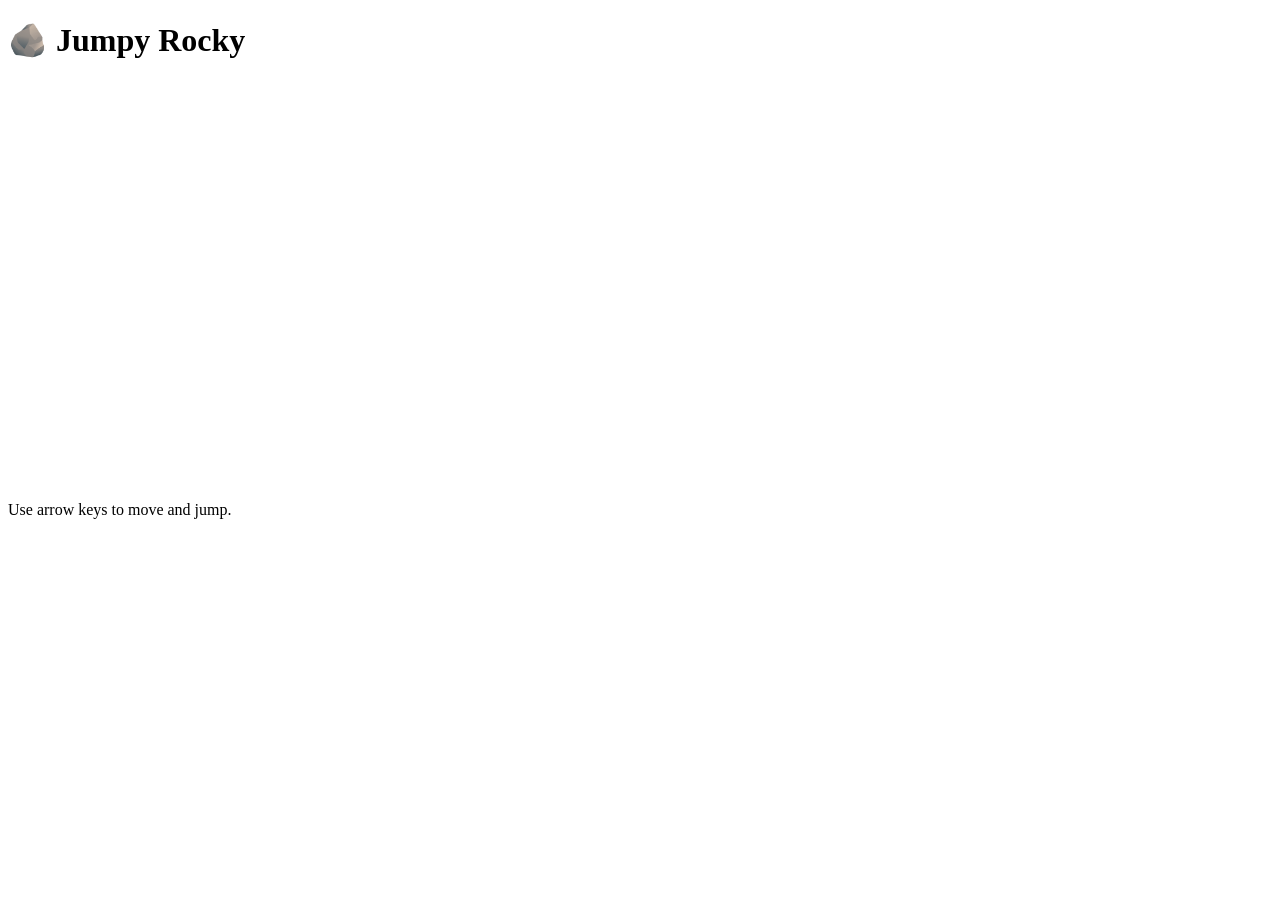
==== index.html @ 6c40e448 "Update index.html" ====
<!DOCTYPE html>
<html lang="en">
<head>
  <meta charset="UTF-8" />
  <meta name="viewport" content="width=device-width, initial-scale=1.0"/>
  <title>Jumpy Rocky</title>
  <link rel="stylesheet" href="style.css" />
</head>
<body>
  <h1>🪨 Jumpy Rocky</h1>
  <canvas id="gameCanvas" width="800" height="400"></canvas>
  <p>Use arrow keys to move and jump.</p>

  <script src="game.js"></script>
</body>
</html>
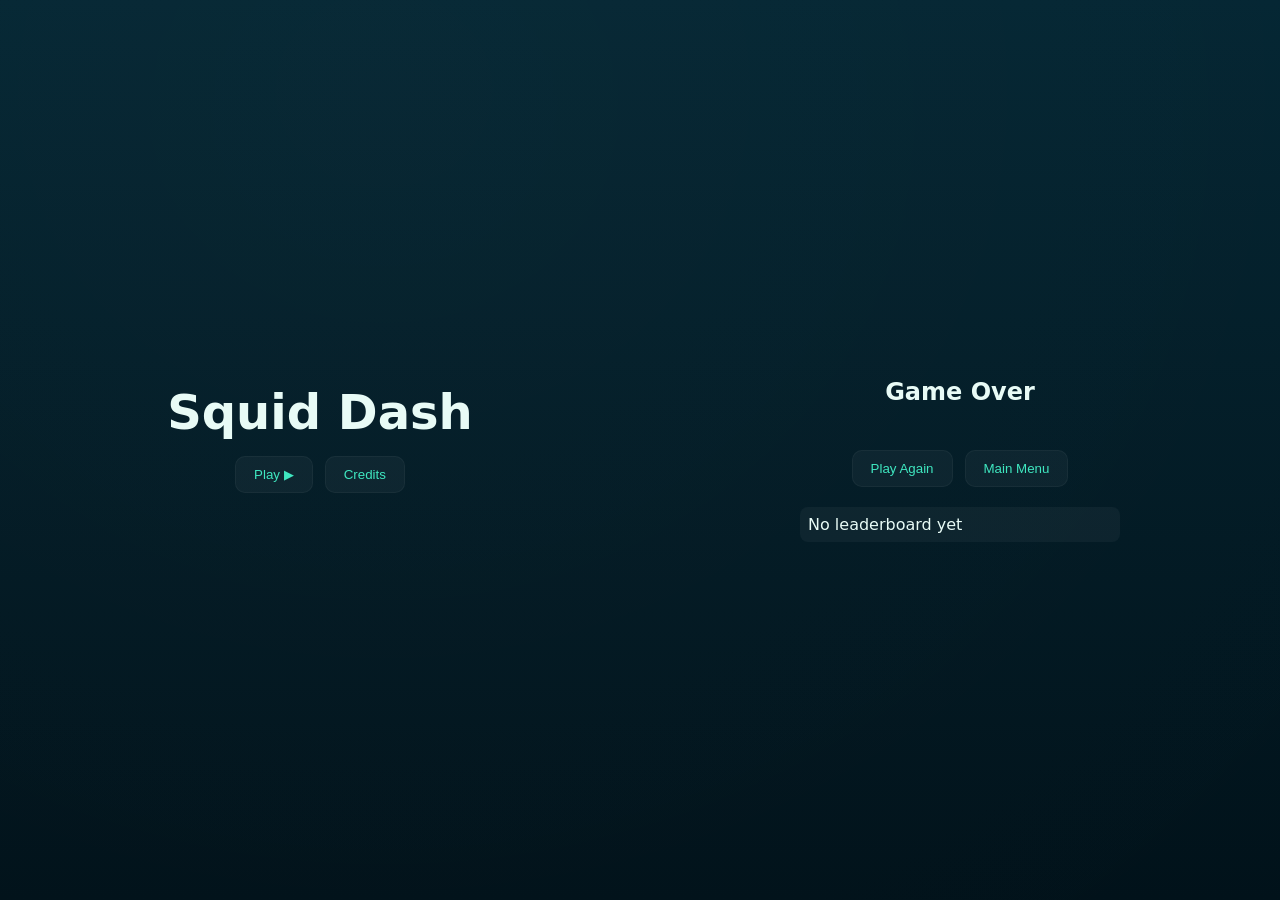
==== commit 2abb1612: "Add files via upload" ====
--- a/index.html
+++ b/index.html
@@ -1,16 +1,53 @@
-<!DOCTYPE html>
-<html lang="en">
-<head>
-  <meta charset="UTF-8" />
-  <meta name="viewport" content="width=device-width, initial-scale=1.0"/>
-  <title>Jumpy Rocky</title>
-  <link rel="stylesheet" href="style.css" />
-</head>
-<body>
-  <h1>🪨 Jumpy Rocky</h1>
-  <canvas id="gameCanvas" width="800" height="400"></canvas>
-  <p>Use arrow keys to move and jump.</p>
-
-  <script src="game.js"></script>
-</body>
-</html>
+<!doctype html>
+<html lang="en">
+<head>
+  <meta charset="utf-8" />
+  <meta name="viewport" content="width=device-width,initial-scale=1" />
+  <title>Squid Dash — Cave Platformer (v1)</title>
+  <link rel="stylesheet" href="style.css">
+</head>
+<body>
+  <div id="ui-root">
+    <div id="start-screen" class="screen">
+      <h1>Squid Dash</h1>
+      <div class="controls-row">
+        <button id="btn-start" class="btn">Play ▶</button>
+        <button id="btn-credits" class="btn">Credits</button>
+      </div>
+      <div id="credits" class="panel" hidden>
+        <h3>Credits</h3>
+        <p id="credits-text">Design: YOU — Art: placeholder SVGs — Code: Generated</p>
+      </div>
+      <div id="profile-row"></div>
+    </div>
+
+    <div id="game-screen" class="screen" hidden>
+      <canvas id="game-canvas"></canvas>
+      <div id="hud">
+        <div id="score-wrap">Blocks: <span id="score">0</span></div>
+        <div id="points-wrap">Points: <span id="points">0</span></div>
+        <div id="dash-cooldown">Dash: <span id="dash-text">Ready</span></div>
+      </div>
+      <div id="mobile-ui">
+        <div id="joystick" class="joystick">🕹️</div>
+        <div id="mobile-buttons">
+          <button id="btn-jump" class="btn-emoji">⏫</button>
+          <button id="btn-dash" class="btn-emoji">💨</button>
+        </div>
+      </div>
+    </div>
+
+    <div id="gameover-screen" class="screen" hidden>
+      <h2>Game Over</h2>
+      <div id="final-score"></div>
+      <div class="controls-row">
+        <button id="btn-playagain" class="btn">Play Again</button>
+        <button id="btn-mainmenu" class="btn">Main Menu</button>
+      </div>
+      <div id="lb-wrap"></div>
+    </div>
+  </div>
+
+  <script src="game.js"></script>
+</body>
+</html>
--- a/style.css
+++ b/style.css
@@ -0,0 +1,35 @@
+:root{
+  --bg:#071925; --panel:rgba(255,255,255,0.04); --accent:#3fe7c0; --muted:rgba(255,255,255,0.6);
+}
+*{box-sizing:border-box}
+html,body{height:100%;margin:0;font-family:Inter, system-ui, -apple-system, 'Segoe UI', Roboto, 'Helvetica Neue', Arial}
+#ui-root{height:100%;display:flex;align-items:center;justify-content:center;background:radial-gradient(ellipse at 30% 10%, rgba(255,255,255,0.02), transparent), linear-gradient(180deg,#042633,#01121a);color:#e8fbf6}
+.screen{width:100%;max-width:1100px;padding:20px}
+#start-screen{display:flex;flex-direction:column;align-items:center;gap:16px}
+h1{font-size:48px;margin:0}
+.btn{background:var(--panel);border:1px solid rgba(255,255,255,0.04);padding:10px 18px;border-radius:10px;color:var(--accent);cursor:pointer}
+.controls-row{display:flex;gap:12px}
+.panel{padding:12px;background:rgba(255,255,255,0.02);border-radius:8px}
+#profile-row{margin-top:8px}
+
+/* Game screen */
+#game-screen{position:relative}
+#game-canvas{display:block;width:100%;height:70vh;border-radius:12px;background:linear-gradient(180deg,#022834,#00121a);}
+#hud{position:absolute;left:12px;top:12px;display:flex;gap:14px;align-items:center}
+#hud div{background:var(--panel);padding:8px;border-radius:8px;font-weight:600}
+#mobile-ui{position:absolute;bottom:12px;left:50%;transform:translateX(-50%);display:flex;gap:12px;align-items:center}
+.joystick{width:120px;height:120px;border-radius:999px;background:rgba(255,255,255,0.02);display:flex;align-items:center;justify-content:center;font-size:28px}
+#mobile-buttons{display:flex;flex-direction:column;gap:8px}
+.btn-emoji{width:64px;height:64px;border-radius:12px;background:rgba(255,255,255,0.03);font-size:24px}
+
+/* Game over */
+#gameover-screen{display:flex;flex-direction:column;align-items:center;gap:12px}
+#lb-wrap{width:320px;margin-top:8px}
+.leaderboard{background:var(--panel);padding:8px;border-radius:8px}
+
+/* responsive */
+@media(min-width:900px){ #mobile-ui{display:none} }
+@media(max-width:900px){ #start-screen h1{font-size:36px} }
+
+/* small animations */
+.counter-anim{transition:all 0.45s cubic-bezier(.22,.9,.31,1)}
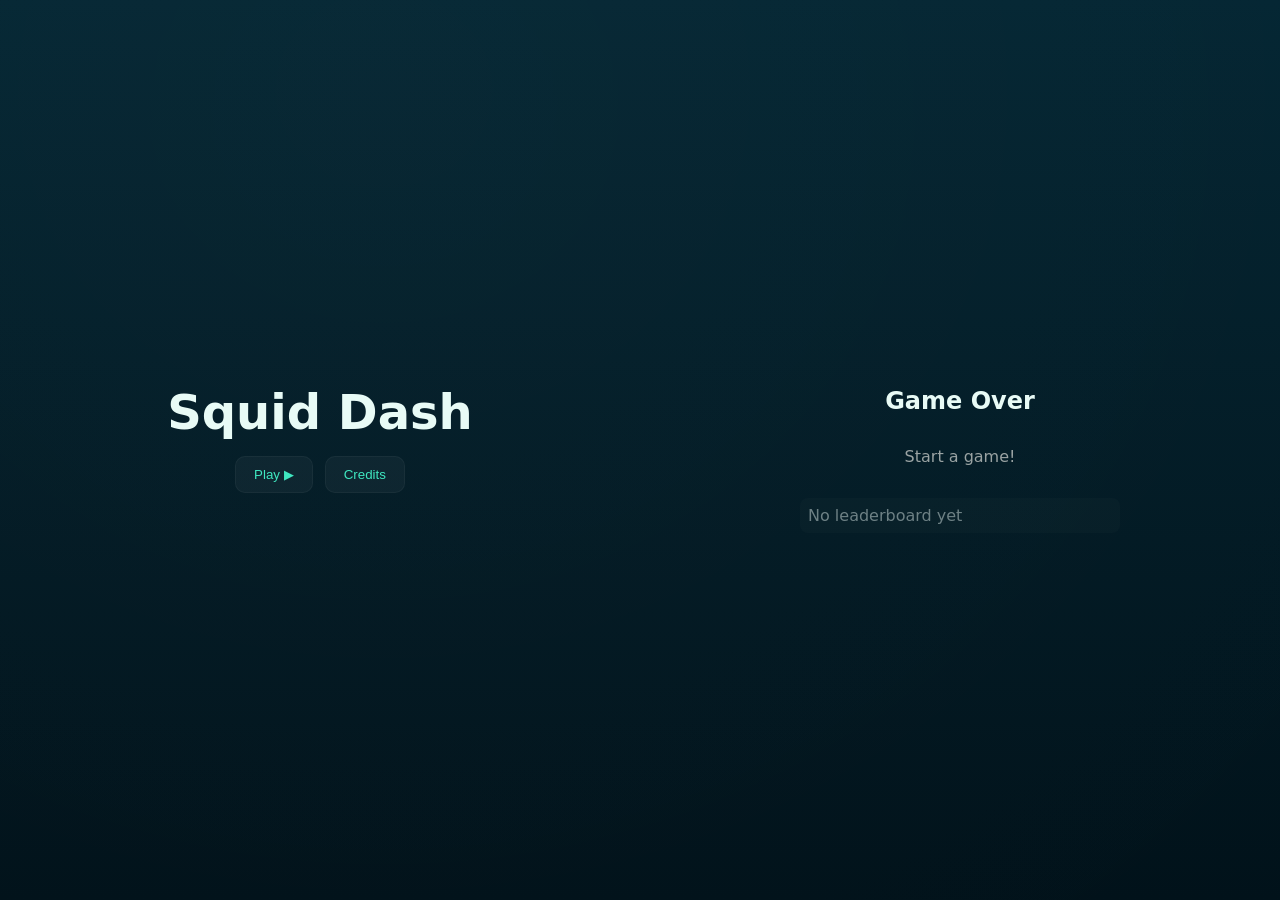
==== commit ecba79ce: "Create index.html" ====
--- a/index.html
+++ b/index.html
@@ -1,53 +1,53 @@
-<!doctype html>
-<html lang="en">
-<head>
-  <meta charset="utf-8" />
-  <meta name="viewport" content="width=device-width,initial-scale=1" />
-  <title>Squid Dash — Cave Platformer (v1)</title>
-  <link rel="stylesheet" href="style.css">
-</head>
-<body>
-  <div id="ui-root">
-    <div id="start-screen" class="screen">
-      <h1>Squid Dash</h1>
-      <div class="controls-row">
-        <button id="btn-start" class="btn">Play ▶</button>
-        <button id="btn-credits" class="btn">Credits</button>
-      </div>
-      <div id="credits" class="panel" hidden>
-        <h3>Credits</h3>
-        <p id="credits-text">Design: YOU — Art: placeholder SVGs — Code: Generated</p>
-      </div>
-      <div id="profile-row"></div>
-    </div>
-
-    <div id="game-screen" class="screen" hidden>
-      <canvas id="game-canvas"></canvas>
-      <div id="hud">
-        <div id="score-wrap">Blocks: <span id="score">0</span></div>
-        <div id="points-wrap">Points: <span id="points">0</span></div>
-        <div id="dash-cooldown">Dash: <span id="dash-text">Ready</span></div>
-      </div>
-      <div id="mobile-ui">
-        <div id="joystick" class="joystick">🕹️</div>
-        <div id="mobile-buttons">
-          <button id="btn-jump" class="btn-emoji">⏫</button>
-          <button id="btn-dash" class="btn-emoji">💨</button>
-        </div>
-      </div>
-    </div>
-
-    <div id="gameover-screen" class="screen" hidden>
-      <h2>Game Over</h2>
-      <div id="final-score"></div>
-      <div class="controls-row">
-        <button id="btn-playagain" class="btn">Play Again</button>
-        <button id="btn-mainmenu" class="btn">Main Menu</button>
-      </div>
-      <div id="lb-wrap"></div>
-    </div>
-  </div>
-
-  <script src="game.js"></script>
-</body>
-</html>+<!doctype html>
+<html lang="en">
+<head>
+  <meta charset="utf-8" />
+  <meta name="viewport" content="width=device-width,initial-scale=1" />
+  <title>Squid Dash(v1)</title>
+  <link rel="stylesheet" href="style.css">
+</head>
+<body>
+  <div id="ui-root">
+    <div id="start-screen" class="screen">
+      <h1>Squid Dash</h1>
+      <div class="controls-row">
+        <button id="btn-start" class="btn">Play ▶</button>
+        <button id="btn-credits" class="btn">Credits</button>
+      </div>
+      <div id="credits" class="panel" hidden>
+        <h3>Credits</h3>
+        <p id="credits-text">Design: YOU — Art: placeholder SVGs — Code: Generated</p>
+      </div>
+      <div id="profile-row"></div>
+    </div>
+
+    <div id="game-screen" class="screen" hidden>
+      <canvas id="game-canvas"></canvas>
+      <div id="hud">
+        <div id="score-wrap">Blocks: <span id="score">0</span></div>
+        <div id="points-wrap">Points: <span id="points">0</span></div>
+        <div id="dash-cooldown">Dash: <span id="dash-text">Ready</span></div>
+      </div>
+      <div id="mobile-ui">
+        <div id="joystick" class="joystick">🕹️</div>
+        <div id="mobile-buttons">
+          <button id="btn-jump" class="btn-emoji">⏫</button>
+          <button id="btn-dash" class="btn-emoji">💨</button>
+        </div>
+      </div>
+    </div>
+
+    <div id="gameover-screen" class="screen" hidden>
+      <h2>Game Over</h2>
+      <div id="final-score"></div>
+      <div class="controls-row">
+        <button id="btn-playagain" class="btn">Play Again</button>
+        <button id="btn-mainmenu" class="btn">Main Menu</button>
+      </div>
+      <div id="lb-wrap"></div>
+    </div>
+  </div>
+
+  <script src="game.js"></script>
+</body>
+</html>
--- a/style.css
+++ b/style.css
@@ -1,35 +1,44 @@
-:root{
-  --bg:#071925; --panel:rgba(255,255,255,0.04); --accent:#3fe7c0; --muted:rgba(255,255,255,0.6);
-}
-*{box-sizing:border-box}
-html,body{height:100%;margin:0;font-family:Inter, system-ui, -apple-system, 'Segoe UI', Roboto, 'Helvetica Neue', Arial}
-#ui-root{height:100%;display:flex;align-items:center;justify-content:center;background:radial-gradient(ellipse at 30% 10%, rgba(255,255,255,0.02), transparent), linear-gradient(180deg,#042633,#01121a);color:#e8fbf6}
-.screen{width:100%;max-width:1100px;padding:20px}
-#start-screen{display:flex;flex-direction:column;align-items:center;gap:16px}
-h1{font-size:48px;margin:0}
-.btn{background:var(--panel);border:1px solid rgba(255,255,255,0.04);padding:10px 18px;border-radius:10px;color:var(--accent);cursor:pointer}
-.controls-row{display:flex;gap:12px}
-.panel{padding:12px;background:rgba(255,255,255,0.02);border-radius:8px}
-#profile-row{margin-top:8px}
-
-/* Game screen */
-#game-screen{position:relative}
-#game-canvas{display:block;width:100%;height:70vh;border-radius:12px;background:linear-gradient(180deg,#022834,#00121a);}
-#hud{position:absolute;left:12px;top:12px;display:flex;gap:14px;align-items:center}
-#hud div{background:var(--panel);padding:8px;border-radius:8px;font-weight:600}
-#mobile-ui{position:absolute;bottom:12px;left:50%;transform:translateX(-50%);display:flex;gap:12px;align-items:center}
-.joystick{width:120px;height:120px;border-radius:999px;background:rgba(255,255,255,0.02);display:flex;align-items:center;justify-content:center;font-size:28px}
-#mobile-buttons{display:flex;flex-direction:column;gap:8px}
-.btn-emoji{width:64px;height:64px;border-radius:12px;background:rgba(255,255,255,0.03);font-size:24px}
-
-/* Game over */
-#gameover-screen{display:flex;flex-direction:column;align-items:center;gap:12px}
-#lb-wrap{width:320px;margin-top:8px}
-.leaderboard{background:var(--panel);padding:8px;border-radius:8px}
-
-/* responsive */
-@media(min-width:900px){ #mobile-ui{display:none} }
-@media(max-width:900px){ #start-screen h1{font-size:36px} }
-
-/* small animations */
-.counter-anim{transition:all 0.45s cubic-bezier(.22,.9,.31,1)}+:root{
+  --bg:#071925; --panel:rgba(255,255,255,0.04); --accent:#3fe7c0; --muted:rgba(255,255,255,0.6);
+}
+*{box-sizing:border-box}
+html,body{height:100%;margin:0;font-family:Inter, system-ui, -apple-system, 'Segoe UI', Roboto, 'Helvetica Neue', Arial}
+#ui-root{height:100%;display:flex;align-items:center;justify-content:center;background:radial-gradient(ellipse at 30% 10%, rgba(255,255,255,0.02), transparent), linear-gradient(180deg,#042633,#01121a);color:#e8fbf6}
+.screen{width:100%;max-width:1100px;padding:20px}
+#start-screen{display:flex;flex-direction:column;align-items:center;gap:16px}
+h1{font-size:48px;margin:0}
+.btn{background:var(--panel);border:1px solid rgba(255,255,255,0.04);padding:10px 18px;border-radius:10px;color:var(--accent);cursor:pointer}
+.controls-row{display:flex;gap:12px}
+.panel{padding:12px;background:rgba(255,255,255,0.02);border-radius:8px}
+#profile-row{margin-top:8px}
+
+/* Game screen */
+#game-screen{position:relative}
+#game-canvas{display:block;width:100%;height:70vh;border-radius:12px;background:linear-gradient(180deg,#022834,#00121a);}
+#hud{position:absolute;left:12px;top:12px;display:flex;gap:14px;align-items:center}
+#hud div{background:var(--panel);padding:8px;border-radius:8px;font-weight:600}
+#mobile-ui{position:absolute;bottom:12px;left:50%;transform:translateX(-50%);display:flex;gap:12px;align-items:center}
+.joystick{width:120px;height:120px;border-radius:999px;background:rgba(255,255,255,0.02);display:flex;align-items:center;justify-content:center;font-size:28px}
+#mobile-buttons{display:flex;flex-direction:column;gap:8px}
+.btn-emoji{width:64px;height:64px;border-radius:12px;background:rgba(255,255,255,0.03);font-size:24px}
+
+/* Game over */
+#gameover-screen{display:flex;flex-direction:column;align-items:center;gap:12px}
+#lb-wrap{width:320px;margin-top:8px}
+.leaderboard{background:var(--panel);padding:8px;border-radius:8px}
+
+/* responsive */
+@media(min-width:900px){ #mobile-ui{display:none} }
+@media(max-width:900px){ #start-screen h1{font-size:36px} }
+
+/* small animations */
+.counter-anim{transition:all 0.45s cubic-bezier(.22,.9,.31,1)}
+
+/* Dimmed/inactive UI */
+.dimmed{opacity:0.45;filter:grayscale(30%);pointer-events:none}
+
+/* Hidden on mobile until after death */
+.mobile-hidden-until-death{display:none}
+
+/* Square-ish platform visuals helper */
+.block-tile{image-rendering:pixelated;}
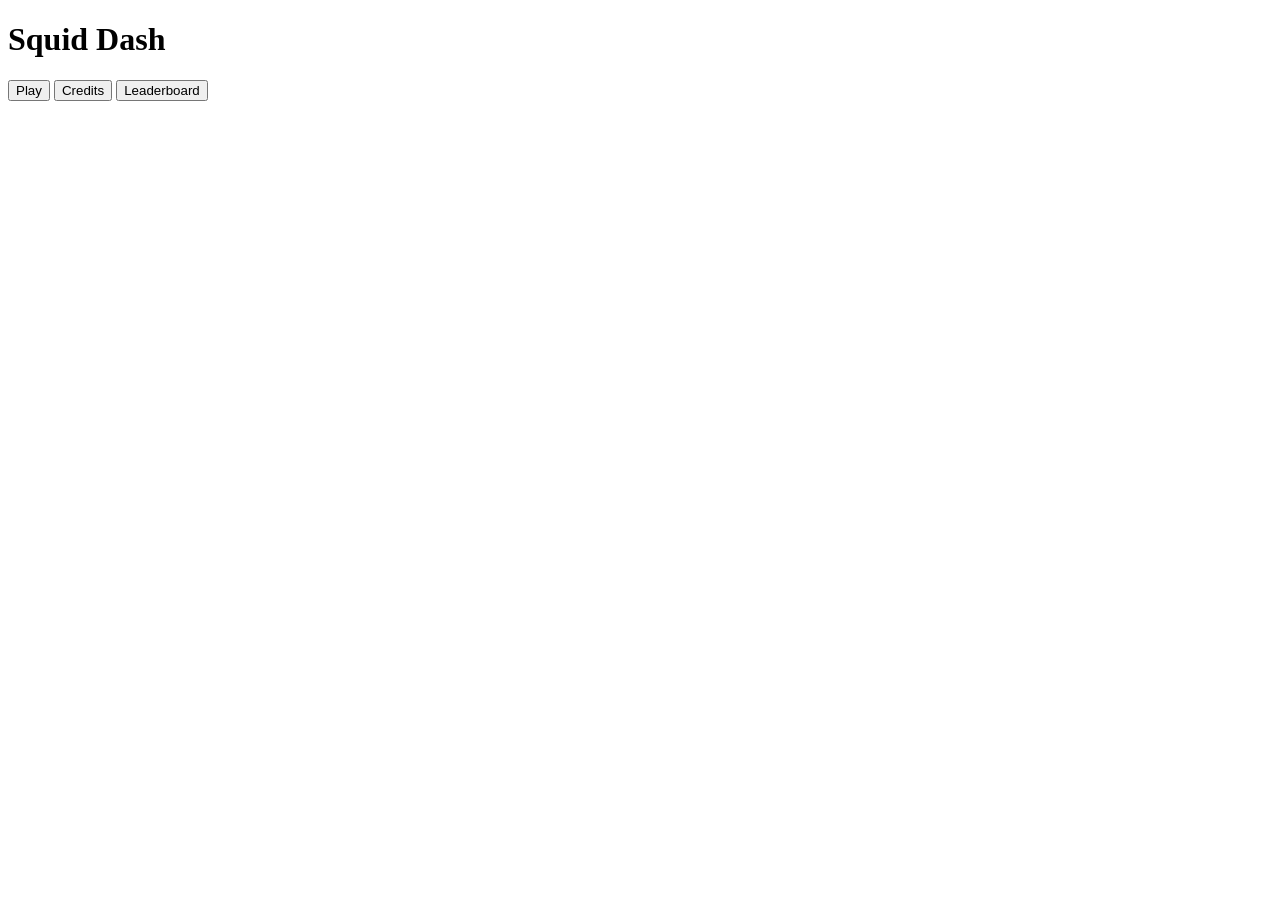
==== commit 80328efe: "Add files via upload" ====
--- a/index.html
+++ b/index.html
@@ -1,53 +1,27 @@
-<!doctype html>
+<!DOCTYPE html>
 <html lang="en">
 <head>
-  <meta charset="utf-8" />
-  <meta name="viewport" content="width=device-width,initial-scale=1" />
-  <title>Squid Dash(v1)</title>
-  <link rel="stylesheet" href="style.css">
+    <meta charset="UTF-8">
+    <meta name="viewport" content="width=device-width, initial-scale=1.0">
+    <title>Squid Dash</title>
+    <link rel="stylesheet" href="css/style.css">
 </head>
 <body>
-  <div id="ui-root">
-    <div id="start-screen" class="screen">
-      <h1>Squid Dash</h1>
-      <div class="controls-row">
-        <button id="btn-start" class="btn">Play ▶</button>
-        <button id="btn-credits" class="btn">Credits</button>
-      </div>
-      <div id="credits" class="panel" hidden>
-        <h3>Credits</h3>
-        <p id="credits-text">Design: YOU — Art: placeholder SVGs — Code: Generated</p>
-      </div>
-      <div id="profile-row"></div>
+    <div id="start-screen">
+        <h1>Squid Dash</h1>
+        <button id="play-btn">Play</button>
+        <button id="credits-btn">Credits</button>
+        <button id="leaderboard-btn">Leaderboard</button>
     </div>
 
-    <div id="game-screen" class="screen" hidden>
-      <canvas id="game-canvas"></canvas>
-      <div id="hud">
-        <div id="score-wrap">Blocks: <span id="score">0</span></div>
-        <div id="points-wrap">Points: <span id="points">0</span></div>
-        <div id="dash-cooldown">Dash: <span id="dash-text">Ready</span></div>
-      </div>
-      <div id="mobile-ui">
-        <div id="joystick" class="joystick">🕹️</div>
-        <div id="mobile-buttons">
-          <button id="btn-jump" class="btn-emoji">⏫</button>
-          <button id="btn-dash" class="btn-emoji">💨</button>
-        </div>
-      </div>
+    <canvas id="gameCanvas"></canvas>
+
+    <div id="game-over-screen" style="display:none;">
+        <h2>Game Over</h2>
+        <button id="play-again-btn">Play Again</button>
+        <button id="main-menu-btn">Main Menu</button>
     </div>
 
-    <div id="gameover-screen" class="screen" hidden>
-      <h2>Game Over</h2>
-      <div id="final-score"></div>
-      <div class="controls-row">
-        <button id="btn-playagain" class="btn">Play Again</button>
-        <button id="btn-mainmenu" class="btn">Main Menu</button>
-      </div>
-      <div id="lb-wrap"></div>
-    </div>
-  </div>
-
-  <script src="game.js"></script>
+    <script src="js/game.js"></script>
 </body>
 </html>
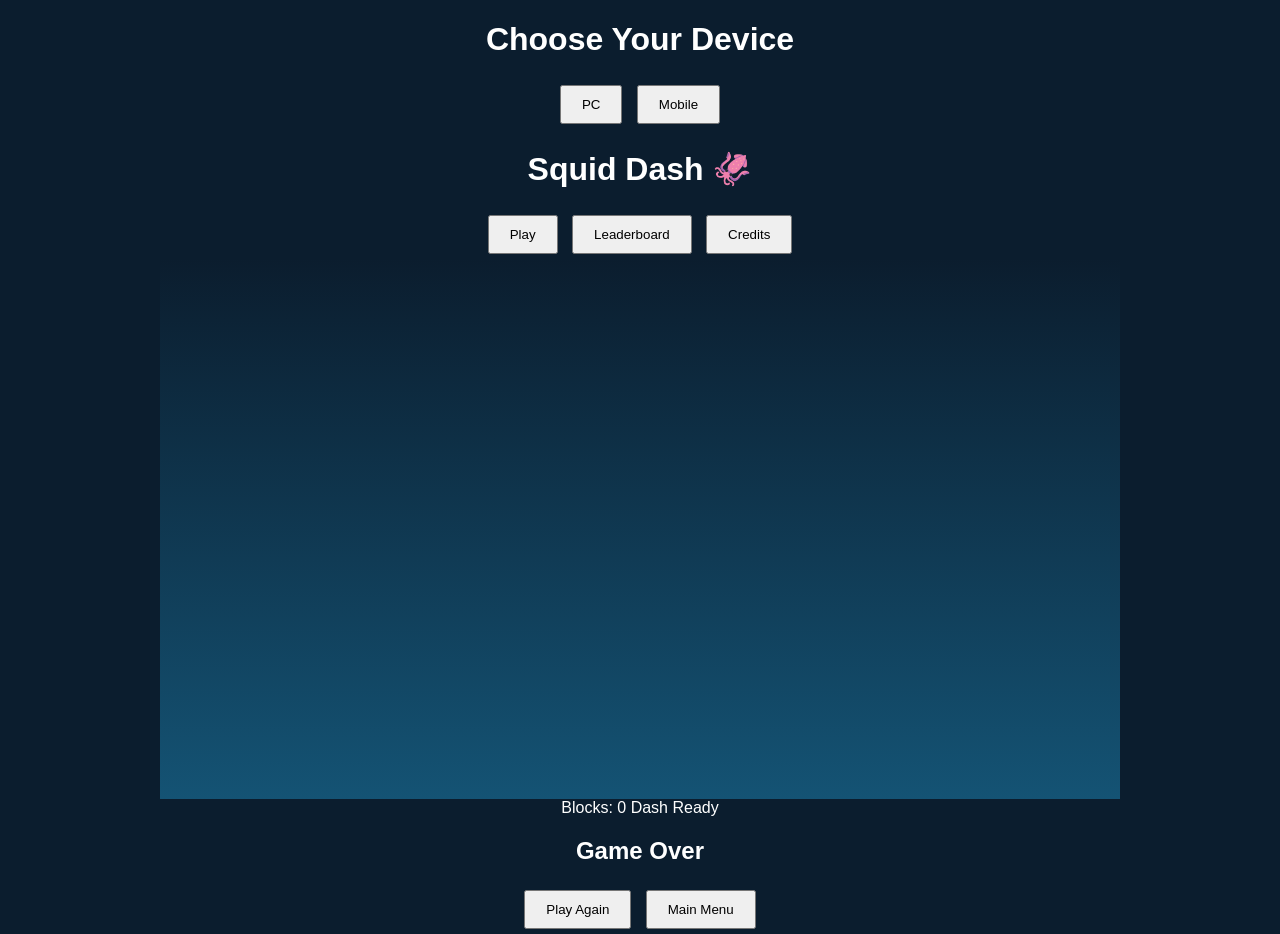
==== commit db7ff841: "Update index.html" ====
--- a/index.html
+++ b/index.html
@@ -1,27 +1,45 @@
 <!DOCTYPE html>
 <html lang="en">
 <head>
-    <meta charset="UTF-8">
-    <meta name="viewport" content="width=device-width, initial-scale=1.0">
-    <title>Squid Dash</title>
-    <link rel="stylesheet" href="css/style.css">
+  <meta charset="UTF-8">
+  <meta name="viewport" content="width=device-width, initial-scale=1.0">
+  <title>Squid Dash</title>
+  <link rel="stylesheet" href="style.css">
 </head>
 <body>
-    <div id="start-screen">
-        <h1>Squid Dash</h1>
-        <button id="play-btn">Play</button>
-        <button id="credits-btn">Credits</button>
-        <button id="leaderboard-btn">Leaderboard</button>
+  <!-- Device Selection -->
+  <div id="deviceSelect" class="menu">
+    <h1>Choose Your Device</h1>
+    <button id="selectPC">PC</button>
+    <button id="selectMobile">Mobile</button>
+  </div>
+
+  <!-- Main Menu -->
+  <div id="mainMenu" class="menu hidden">
+    <h1>Squid Dash 🦑</h1>
+    <button id="playBtn">Play</button>
+    <button id="leaderboardBtn">Leaderboard</button>
+    <button id="creditsBtn">Credits</button>
+  </div>
+
+  <!-- Game Canvas -->
+  <div id="gameContainer" class="hidden">
+    <canvas id="gameCanvas"></canvas>
+    <div id="ui">
+      <span id="score">Blocks: 0</span>
+      <span id="cooldown">Dash Ready</span>
     </div>
+  </div>
 
-    <canvas id="gameCanvas"></canvas>
+  <!-- Game Over Screen -->
+  <div id="gameOver" class="menu hidden">
+    <h2>Game Over</h2>
+    <p id="finalScore"></p>
+    <button id="playAgainBtn">Play Again</button>
+    <button id="returnMenuBtn">Main Menu</button>
+  </div>
 
-    <div id="game-over-screen" style="display:none;">
-        <h2>Game Over</h2>
-        <button id="play-again-btn">Play Again</button>
-        <button id="main-menu-btn">Main Menu</button>
-    </div>
-
-    <script src="js/game.js"></script>
+  <script src="game.js"></script>
 </body>
 </html>
+
--- a/style.css
+++ b/style.css
@@ -0,0 +1,17 @@
+body {
+    margin: 0;
+    background: #0b1d2e;
+    color: white;
+    font-family: sans-serif;
+    text-align: center;
+}
+button {
+    padding: 10px 20px;
+    margin: 5px;
+    cursor: pointer;
+}
+canvas {
+    display: block;
+    margin: auto;
+    background: linear-gradient(#0b1d2e, #145374);
+}
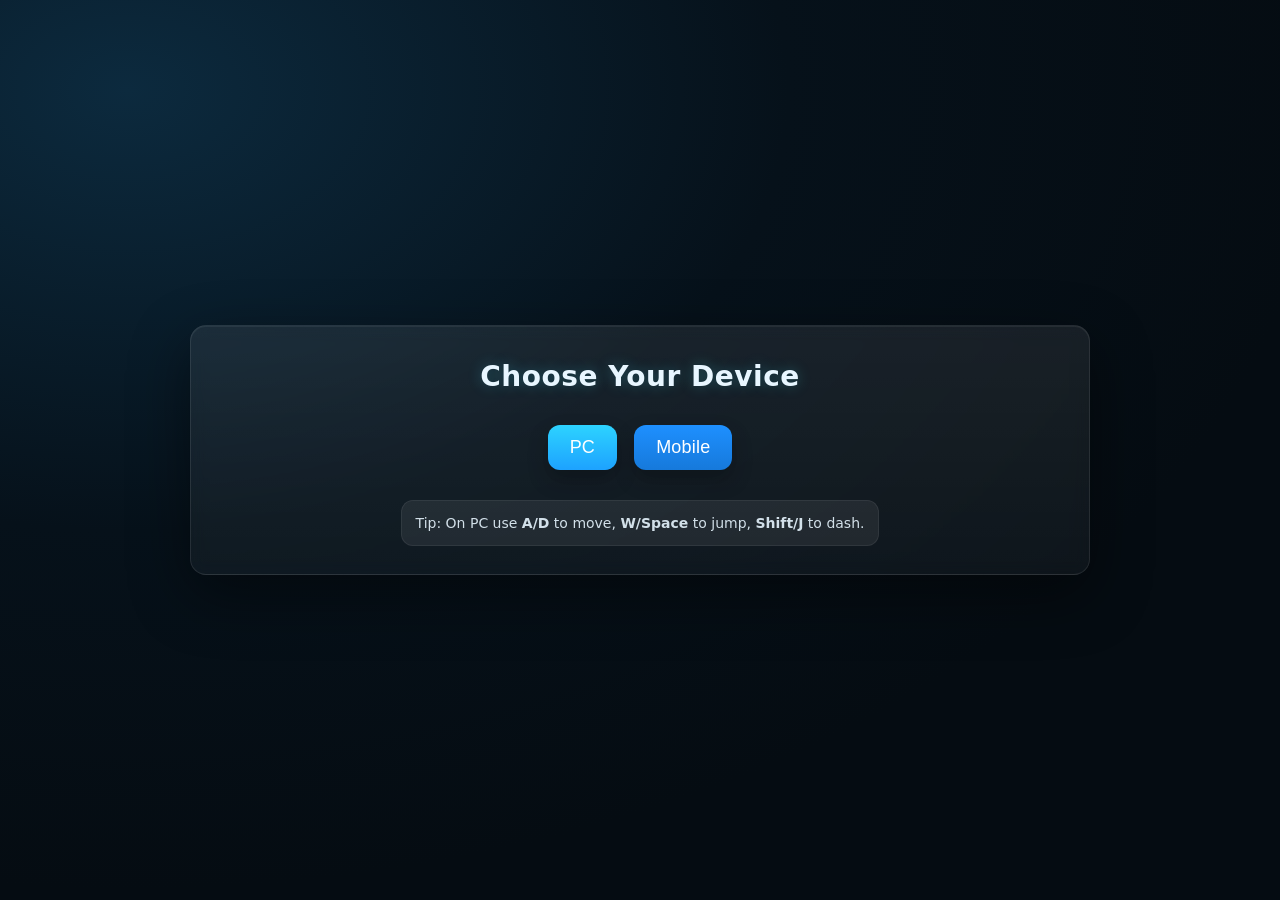
==== commit a13f5215: "Update index.html" ====
--- a/index.html
+++ b/index.html
@@ -1,45 +1,57 @@
 <!DOCTYPE html>
 <html lang="en">
 <head>
-  <meta charset="UTF-8">
-  <meta name="viewport" content="width=device-width, initial-scale=1.0">
+  <meta charset="UTF-8" />
+  <meta
+    name="viewport"
+    content="width=device-width, initial-scale=1, viewport-fit=cover"
+  />
   <title>Squid Dash</title>
-  <link rel="stylesheet" href="style.css">
+  <link rel="stylesheet" href="style.css" />
 </head>
 <body>
   <!-- Device Selection -->
   <div id="deviceSelect" class="menu">
     <h1>Choose Your Device</h1>
-    <button id="selectPC">PC</button>
-    <button id="selectMobile">Mobile</button>
+    <div>
+      <button id="selectPC" class="primary">PC</button>
+      <button id="selectMobile">Mobile</button>
+    </div>
+    <div class="panel" style="margin-top:8px; font-size:14px; opacity:.9;">
+      Tip: On PC use <b>A/D</b> to move, <b>W/Space</b> to jump, <b>Shift/J</b> to dash.
+    </div>
   </div>
 
   <!-- Main Menu -->
   <div id="mainMenu" class="menu hidden">
     <h1>Squid Dash 🦑</h1>
-    <button id="playBtn">Play</button>
-    <button id="leaderboardBtn">Leaderboard</button>
-    <button id="creditsBtn">Credits</button>
+    <button id="playBtn" class="primary">Play</button>
+    <div style="display:flex; gap:8px; flex-wrap:wrap; justify-content:center;">
+      <button id="leaderboardBtn" onclick="alert('Local leaderboard stored in cookies will appear after your first game!')">Leaderboard</button>
+      <button id="creditsBtn" onclick="alert('Squid Dash prototype — replace this Credits text in HTML!')">Credits</button>
+    </div>
   </div>
 
   <!-- Game Canvas -->
   <div id="gameContainer" class="hidden">
     <canvas id="gameCanvas"></canvas>
-    <div id="ui">
-      <span id="score">Blocks: 0</span>
-      <span id="cooldown">Dash Ready</span>
+    <!-- DOM HUD placeholders if you want to show extra info later -->
+    <div id="ui" aria-hidden="true">
+      <span id="score" style="display:none">Blocks: 0</span>
+      <span id="cooldown" style="display:none">Dash Ready</span>
     </div>
   </div>
 
   <!-- Game Over Screen -->
   <div id="gameOver" class="menu hidden">
     <h2>Game Over</h2>
-    <p id="finalScore"></p>
-    <button id="playAgainBtn">Play Again</button>
-    <button id="returnMenuBtn">Main Menu</button>
+    <p id="finalScore">Score: 0</p>
+    <div>
+      <button id="playAgainBtn" class="primary hidden">Play Again</button>
+      <button id="returnMenuBtn" class="hidden">Main Menu</button>
+    </div>
   </div>
 
   <script src="game.js"></script>
 </body>
 </html>
-
--- a/style.css
+++ b/style.css
@@ -1,17 +1,169 @@
-body {
-    margin: 0;
-    background: #0b1d2e;
-    color: white;
-    font-family: sans-serif;
-    text-align: center;
+/* style.css — modernized UI (glass, glow, responsive) */
+
+:root{
+  --bg1:#08131f;
+  --bg2:#0b2a3e;
+  --primary:#3ae7ff;
+  --primary-2:#8cf3ff;
+  --btn:#1e90ff;
+  --btn-hover:#63b3ff;
+  --glass: rgba(255,255,255,0.08);
+  --glass-strong: rgba(255,255,255,0.12);
+  --text:#e8f6ff;
 }
-button {
-    padding: 10px 20px;
-    margin: 5px;
-    cursor: pointer;
+
+*{ box-sizing:border-box; }
+html, body{
+  height:100%;
 }
-canvas {
-    display: block;
-    margin: auto;
-    background: linear-gradient(#0b1d2e, #145374);
+body{
+  margin:0;
+  color:var(--text);
+  font-family: system-ui, -apple-system, Segoe UI, Roboto, Arial, sans-serif;
+  background: radial-gradient(1200px 800px at 10% 10%, #0c2a3e 0%, #06111a 55%, #050c12 100%);
+  background-attachment: fixed;
+  overflow-x:hidden;
+  display:flex;
+  align-items:center;
+  justify-content:center;
 }
+
+/* Menus */
+.menu{
+  width:min(96vw, 900px);
+  padding:28px;
+  display:flex;
+  flex-direction:column;
+  align-items:center;
+  justify-content:center;
+  gap:16px;
+  background: linear-gradient(180deg, var(--glass), rgba(255,255,255,0.04));
+  border:1px solid rgba(255,255,255,0.09);
+  border-radius:16px;
+  box-shadow:
+    0 20px 60px rgba(0,0,0,0.45),
+    inset 0 1px 0 rgba(255,255,255,0.06);
+  backdrop-filter: blur(8px);
+}
+
+.menu h1, .menu h2{
+  margin:6px 0 10px;
+  letter-spacing:0.5px;
+  text-shadow: 0 0 14px rgba(58,231,255,0.25);
+}
+
+/* Buttons */
+button{
+  background: linear-gradient(180deg, var(--btn), #1679db);
+  color:white;
+  border:none;
+  padding:12px 22px;
+  margin:6px;
+  font-size:18px;
+  border-radius:12px;
+  cursor:pointer;
+  transition: transform .08s ease, box-shadow .2s ease, filter .2s ease;
+  box-shadow: 0 10px 20px rgba(0,0,0,0.25), 0 0 0 0 rgba(58,231,255,0.0);
+  letter-spacing:0.2px;
+}
+button:hover{
+  filter:brightness(1.05);
+  box-shadow:0 12px 26px rgba(0,0,0,0.28), 0 0 0 6px rgba(58,231,255,0.12);
+}
+button:active{
+  transform: translateY(1px) scale(0.98);
+}
+
+button.primary{
+  background: linear-gradient(180deg, #2dd3ff, #1da2ff);
+}
+
+/* Hide helper */
+.hidden{ display:none !important; }
+
+/* Game container */
+#gameContainer{
+  position:relative;
+  width:min(96vw, 960px);
+  display:flex;
+  align-items:center;
+  justify-content:center;
+}
+canvas{
+  background: linear-gradient(#003366, #006699);
+  width:min(96vw, 960px);
+  height: calc(540 / 960 * min(96vw, 960px));
+  border-radius:14px;
+  display:block;
+  box-shadow: 0 20px 60px rgba(0,0,0,0.45);
+  border:1px solid rgba(255,255,255,0.09);
+}
+
+/* HUD (optional DOM overlay if needed later) */
+#ui{
+  position:absolute;
+  top:10px;
+  left:10px;
+  font-size:20px;
+  pointer-events:none;
+  text-shadow:0 2px 8px rgba(0,0,0,0.6);
+}
+
+/* Mobile controls */
+.mobile-controls{
+  position: fixed;
+  left:0; right:0; bottom:12px;
+  display:flex;
+  justify-content:space-between;
+  padding:0 18px;
+  pointer-events:none;
+  z-index:10;
+}
+.mobile-left, .mobile-right{
+  pointer-events:auto;
+  display:flex;
+  gap:10px;
+}
+.mobileBtn{
+  min-width:72px;
+  min-height:72px;
+  padding:0 18px;
+  font-size:18px;
+  border-radius:14px;
+  border:1px solid rgba(255,255,255,0.12);
+  background: linear-gradient(180deg, rgba(255,255,255,0.10), rgba(255,255,255,0.04));
+  color:var(--text);
+  backdrop-filter: blur(6px);
+  box-shadow: 0 10px 20px rgba(0,0,0,0.35);
+  transition: transform .08s ease, box-shadow .2s ease, filter .2s ease;
+}
+.mobileBtn.round{ border-radius:50%; }
+.mobileBtn.pill{ border-radius:999px; }
+.mobileBtn.primary{
+  color:#002d38;
+  background: linear-gradient(180deg, var(--primary), var(--primary-2));
+}
+.mobileBtn:active{ transform: translateY(1px) scale(.98); }
+
+/* Device select tweaks */
+#deviceSelect h1{
+  font-size:28px;
+}
+
+/* Game Over */
+#gameOver h2{
+  font-size:24px;
+}
+#finalScore{
+  margin:8px 0 8px;
+  font-weight:600;
+  letter-spacing:0.3px;
+}
+
+/* Credits / Leaderboard placeholders (if later added as panels) */
+.panel{
+  padding:14px;
+  border-radius:12px;
+  background: var(--glass);
+  border:1px solid rgba(255,255,255,0.08);
+}
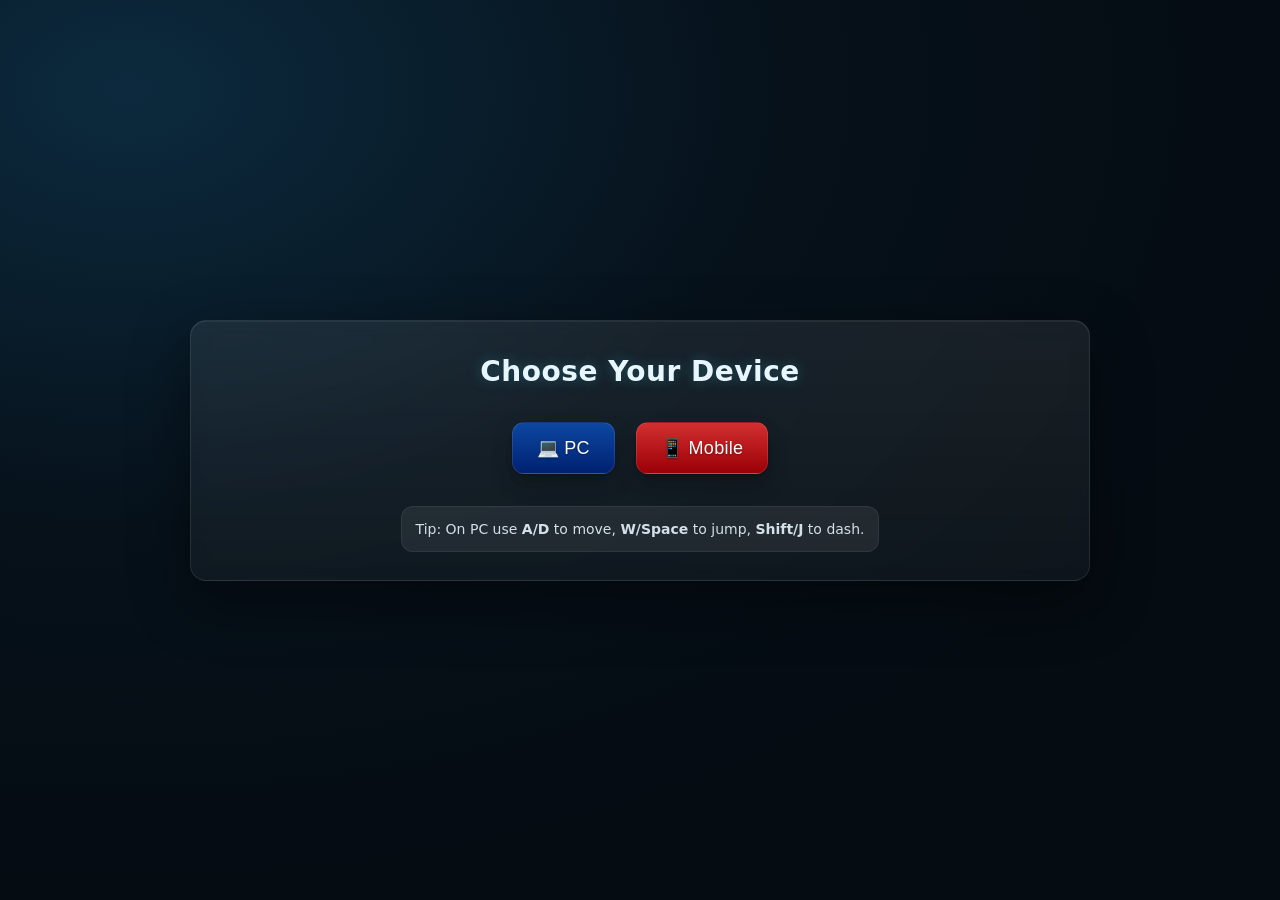
==== commit 0635a9fb: "Add files via upload" ====
--- a/index.html
+++ b/index.html
@@ -14,8 +14,8 @@
   <div id="deviceSelect" class="menu">
     <h1>Choose Your Device</h1>
     <div>
-      <button id="selectPC" class="primary">PC</button>
-      <button id="selectMobile">Mobile</button>
+      <button id="selectPC" class="primary">💻 PC</button>
+      <button id="selectMobile">📱 Mobile</button>
     </div>
     <div class="panel" style="margin-top:8px; font-size:14px; opacity:.9;">
       Tip: On PC use <b>A/D</b> to move, <b>W/Space</b> to jump, <b>Shift/J</b> to dash.
@@ -23,35 +23,43 @@
   </div>
 
   <!-- Main Menu -->
-  <div id="mainMenu" class="menu hidden">
+  <div id="mainMenu" class="menu hidden" style="padding-top: 100px;">
     <h1>Squid Dash 🦑</h1>
     <button id="playBtn" class="primary">Play</button>
-    <div style="display:flex; gap:8px; flex-wrap:wrap; justify-content:center;">
-      <button id="leaderboardBtn" onclick="alert('Local leaderboard stored in cookies will appear after your first game!')">Leaderboard</button>
-      <button id="creditsBtn" onclick="alert('Squid Dash prototype — replace this Credits text in HTML!')">Credits</button>
-    </div>
   </div>
 
   <!-- Game Canvas -->
   <div id="gameContainer" class="hidden">
+    <div id="game-title-overlay">Squid Dash 🦑</div>
     <canvas id="gameCanvas"></canvas>
     <!-- DOM HUD placeholders if you want to show extra info later -->
-    <div id="ui" aria-hidden="true">
-      <span id="score" style="display:none">Blocks: 0</span>
-      <span id="cooldown" style="display:none">Dash Ready</span>
-    </div>
+    <div id="ui">
+        <div class="hud-item">
+          <div class="label">Score</div>
+          <div class="value" id="scoreValue">0</div>
+        </div>
+        <div class="hud-item">
+          <div class="label">Blocks</div>
+          <div class="value" id="blocksValue">0</div>
+        </div>
+      </div>
   </div>
+
+  <div id="keybinds-hint" class="hidden">⌨️ Controls: [A/D] Move | [W/Space] Jump | [Shift/J] Dash</div>
 
   <!-- Game Over Screen -->
   <div id="gameOver" class="menu hidden">
     <h2>Game Over</h2>
-    <p id="finalScore">Score: 0</p>
+    <div class="score-summary">
+      <p>Score: <span id="finalScoreValue">0</span></p>
+      <p>Blocks: <span id="finalBlocksValue">0</span></p>
+    </div>
     <div>
-      <button id="playAgainBtn" class="primary hidden">Play Again</button>
-      <button id="returnMenuBtn" class="hidden">Main Menu</button>
+      <button id="playAgainBtn">Play Again</button>
+      <button id="returnMenuBtn">Return to Menu</button>
     </div>
   </div>
 
   <script src="game.js"></script>
 </body>
-</html>
+</html>
--- a/style.css
+++ b/style.css
@@ -24,6 +24,7 @@
   background-attachment: fixed;
   overflow-x:hidden;
   display:flex;
+  flex-direction: column;
   align-items:center;
   justify-content:center;
 }
@@ -56,26 +57,59 @@
 button{
   background: linear-gradient(180deg, var(--btn), #1679db);
   color:white;
-  border:none;
-  padding:12px 22px;
-  margin:6px;
+  border: 1px solid rgba(255, 255, 255, 0.1);
+  padding:14px 24px;
+  margin:8px;
   font-size:18px;
   border-radius:12px;
   cursor:pointer;
-  transition: transform .08s ease, box-shadow .2s ease, filter .2s ease;
-  box-shadow: 0 10px 20px rgba(0,0,0,0.25), 0 0 0 0 rgba(58,231,255,0.0);
-  letter-spacing:0.2px;
+  transition: transform .1s ease, box-shadow .2s ease, background .2s ease;
+  box-shadow: 0 10px 20px rgba(0,0,0,0.25), 0 1px 2px rgba(0,0,0,0.2);
+  letter-spacing:0.3px;
+  text-shadow: 0 1px 2px rgba(0,0,0,0.3);
 }
 button:hover{
-  filter:brightness(1.05);
-  box-shadow:0 12px 26px rgba(0,0,0,0.28), 0 0 0 6px rgba(58,231,255,0.12);
+  background: linear-gradient(180deg, var(--btn-hover), #1a8ee8);
+  box-shadow:0 12px 26px rgba(0,0,0,0.3), 0 1px 2px rgba(0,0,0,0.2), 0 0 0 4px rgba(58,231,255,0.1);
 }
 button:active{
   transform: translateY(1px) scale(0.98);
 }
 
-button.primary{
-  background: linear-gradient(180deg, #2dd3ff, #1da2ff);
+#selectPC { background: linear-gradient(180deg, #0d47a1, #002171); } /* Dark Blue */
+#selectPC:hover { background: linear-gradient(180deg, #1e57b1, #0d3181); }
+
+#selectMobile { background: linear-gradient(180deg, #d32f2f, #9a0007); } /* Red */
+#selectMobile:hover { background: linear-gradient(180deg, #e33f3f, #aa1017); }
+
+#playBtn { background: linear-gradient(180deg, #28a745, #1a7d35); }
+#playBtn:hover { background: linear-gradient(180deg, #38b755, #2a8d45); }
+
+#playAgainBtn { background: linear-gradient(180deg, #ffc107, #d39e00); }
+#playAgainBtn:hover { background: linear-gradient(180deg, #ffca28, #e3ae10); }
+#playAgainBtn.primary { background: linear-gradient(180deg, #28a745, #1a7d35); }
+#playAgainBtn.primary:hover { background: linear-gradient(180deg, #38b755, #2a8d45); }
+
+#returnMenuBtn { background: linear-gradient(180deg, #dc3545, #b02a37); }
+#returnMenuBtn:hover { background: linear-gradient(180deg, #e64555, #c03a47); }
+
+#game-title-overlay {
+  position: absolute;
+  top: 0;
+  left: 50%;
+  transform: translateX(-50%);
+  background: rgba(0, 0, 0, 0.35);
+  color: white;
+  font-size: 20px;
+  font-weight: 600;
+  padding: 8px 24px;
+  border-radius: 0 0 18px 18px;
+  border: 1px solid rgba(255, 255, 255, 0.1);
+  border-top: 0;
+  text-shadow: 0 2px 5px rgba(0,0,0,0.5);
+  box-shadow: 0 4px 15px rgba(0,0,0,0.3);
+  pointer-events: none;
+  z-index: 5;
 }
 
 /* Hide helper */
@@ -99,14 +133,34 @@
   border:1px solid rgba(255,255,255,0.09);
 }
 
-/* HUD (optional DOM overlay if needed later) */
+/* HUD */
 #ui{
   position:absolute;
-  top:10px;
-  left:10px;
-  font-size:20px;
+  top:16px;
+  left:16px;
+  display:flex;
+  gap:12px;
   pointer-events:none;
-  text-shadow:0 2px 8px rgba(0,0,0,0.6);
+}
+.hud-item{
+    background: var(--glass);
+    border: 1px solid rgba(255,255,255,0.1);
+    padding: 10px 16px;
+    border-radius: 10px;
+    text-shadow: 0 2px 4px rgba(0,0,0,0.4);
+    box-shadow: 0 5px 15px rgba(0,0,0,0.2);
+}
+.hud-item .label{ 
+    font-size: 14px;
+    opacity: 0.7;
+    margin-bottom: 2px;
+    text-shadow: 0 2px 4px rgba(0,0,0,0.5);
+}
+.hud-item .value{
+    font-size: 20px;
+    font-weight: 600;
+    letter-spacing: 0.5px;
+    text-shadow: 0 2px 4px rgba(0,0,0,0.5);
 }
 
 /* Mobile controls */
@@ -151,6 +205,47 @@
 }
 
 /* Game Over */
+#gameOver p{
+  text-shadow: 0 2px 4px rgba(0,0,0,0.5);
+}
+#keybinds-hint {
+  margin-top: 16px;
+  padding: 10px 20px;
+  background: linear-gradient(180deg, var(--glass), rgba(255,255,255,0.04));
+  border: 1px solid rgba(255,255,255,0.09);
+  border-radius: 12px;
+  box-shadow: 0 10px 30px rgba(0,0,0,0.3);
+  backdrop-filter: blur(8px);
+  color: rgba(255,255,255,0.8);
+  font-size: 14px;
+  font-weight: 500;
+  text-shadow: 0 1px 2px rgba(0,0,0,0.2);
+}
+
+.score-summary {
+  display: flex;
+  flex-direction: column;
+  gap: 8px;
+  margin: 12px 0;
+  padding: 16px 24px;
+  background: rgba(0,0,0,0.25);
+  border-radius: 12px;
+  border: 1px solid rgba(255,255,255,0.05);
+  text-align: center;
+}
+
+.score-summary p {
+  margin: 0;
+  font-size: 18px;
+  font-weight: 500;
+  color: rgba(255,255,255,0.9);
+}
+
+.score-summary p span {
+  font-weight: 700;
+  color: white;
+}
+
 #gameOver h2{
   font-size:24px;
 }
@@ -166,4 +261,4 @@
   border-radius:12px;
   background: var(--glass);
   border:1px solid rgba(255,255,255,0.08);
-}
+}
